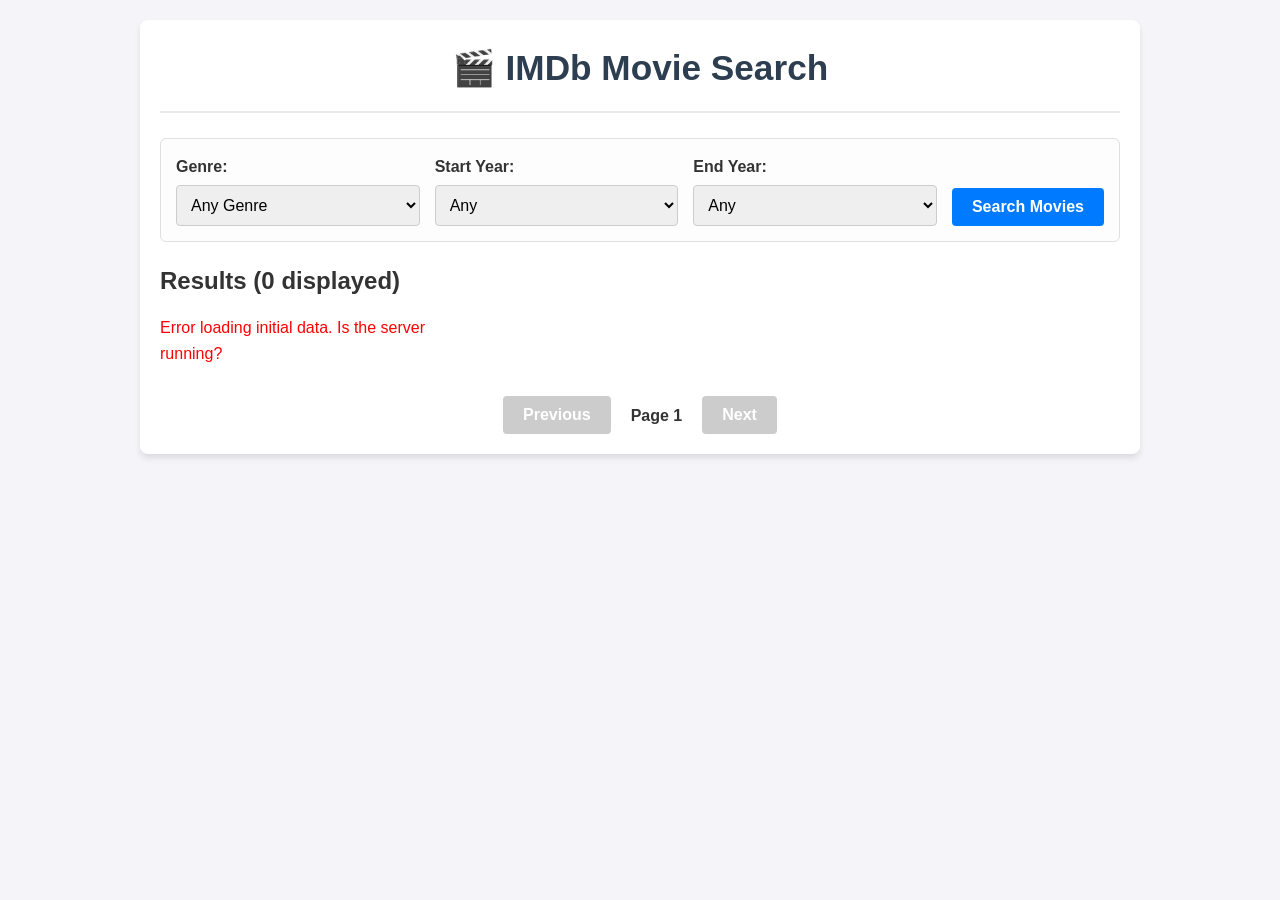
==== static/index.html @ 15ac7004 "Update project structure with search functionality and UI enhancements" ====
<!DOCTYPE html>
<html lang="en">
<head>
    <meta charset="UTF-8">
    <meta name="viewport" content="width=device-width, initial-scale=1.0">
    <title>IMDb Movie Search</title>
    <link rel="stylesheet" href="/static/style.css">
</head>
<body>
    <div class="container">
        <header>
            <h1>🎬 IMDb Movie Search</h1>
        </header>

        <main>
            <section class="filters">
                <div class="filter-group">
                    <label for="genre">Genre:</label>
                    <select id="genre">
                        <option value="">Any Genre</option>
                    </select>
                </div>

                <div class="filter-group">
                    <label for="startYear">Start Year:</label>
                    <select id="startYear">
                        <option value="">Any</option>
                    </select>
                </div>

                <div class="filter-group">
                    <label for="endYear">End Year:</label>
                    <select id="endYear">
                        <option value="">Any</option>
                    </select>
                </div>

                <button id="searchBtn">Search Movies</button>
            </section>

            <section class="results">
                <h2>Results (<span id="resultsCount">0</span> displayed)</h2>
                <div id="movieGrid" class="movie-grid">
                    <!-- Movie cards will be inserted here -->
                </div>
                <div class="pagination">
                    <button id="prevBtn" disabled>Previous</button>
                    <span id="pageInfo">Page 1</span>
                    <button id="nextBtn" disabled>Next</button>
                </div>
            </section>
        </main>
    </div>

    <script src="/static/app.js"></script>
</body>
</html>
---- static/style.css ----
* {
    box-sizing: border-box;
    margin: 0;
    padding: 0;
}

body {
    font-family: -apple-system, BlinkMacSystemFont, "Segoe UI", Roboto, Helvetica, Arial, sans-serif;
    background-color: #f4f4f9;
    color: #333;
    line-height: 1.6;
}

.container {
    max-width: 1000px;
    margin: 20px auto;
    padding: 20px;
    background: #fff;
    border-radius: 8px;
    box-shadow: 0 4px 6px rgba(0, 0, 0, 0.1);
}

header {
    text-align: center;
    margin-bottom: 25px;
    padding-bottom: 15px;
    border-bottom: 2px solid #eaeaea;
}

header h1 {
    color: #2c3e50;
    font-size: 2.2rem;
}

.filters {
    display: flex;
    justify-content: space-between;
    align-items: flex-end;
    gap: 15px;
    margin-bottom: 20px;
    background: #fdfdfd;
    padding: 15px;
    border-radius: 6px;
    border: 1px solid #e0e0e0;
}

.filter-group {
    display: flex;
    flex-direction: column;
    flex: 1;
}

.filter-group label {
    margin-bottom: 5px;
    font-weight: 600;
}

select {
    padding: 10px;
    border: 1px solid #ccc;
    border-radius: 4px;
    font-size: 1rem;
}

button {
    background-color: #007bff;
    color: white;
    padding: 10px 20px;
    border: none;
    border-radius: 4px;
    font-size: 1rem;
    cursor: pointer;
    transition: background-color 0.2s;
    font-weight: 600;
}

button:hover:not(:disabled) {
    background-color: #0056b3;
}

button:disabled {
    background-color: #ccc;
    cursor: not-allowed;
}

.results h2 {
    margin-bottom: 15px;
}

.movie-grid {
    display: grid;
    grid-template-columns: repeat(auto-fill, minmax(280px, 1fr));
    gap: 20px;
}

.movie-card {
    background: #fafafa;
    border: 1px solid #e6e6e6;
    padding: 15px;
    border-radius: 8px;
    box-shadow: 0 2px 4px rgba(0,0,0,0.05);
    transition: transform 0.2s;
}

.movie-card:hover {
    transform: translateY(-2px);
    box-shadow: 0 4px 8px rgba(0,0,0,0.1);
}

.movie-title {
    font-size: 1.2rem;
    font-weight: bold;
    color: #1a1a1a;
    margin-bottom: 8px;
}

.movie-info {
    font-size: 0.95rem;
    color: #555;
    margin-bottom: 4px;
}

.genre-tag {
    display: inline-block;
    background: #e2f0d9;
    color: #38761d;
    padding: 3px 8px;
    border-radius: 12px;
    font-size: 0.75rem;
    font-weight: bold;
    margin-right: 5px;
    margin-top: 5px;
}

.pagination {
    display: flex;
    justify-content: center;
    align-items: center;
    gap: 20px;
    margin-top: 30px;
}

#pageInfo {
    font-weight: bold;
}
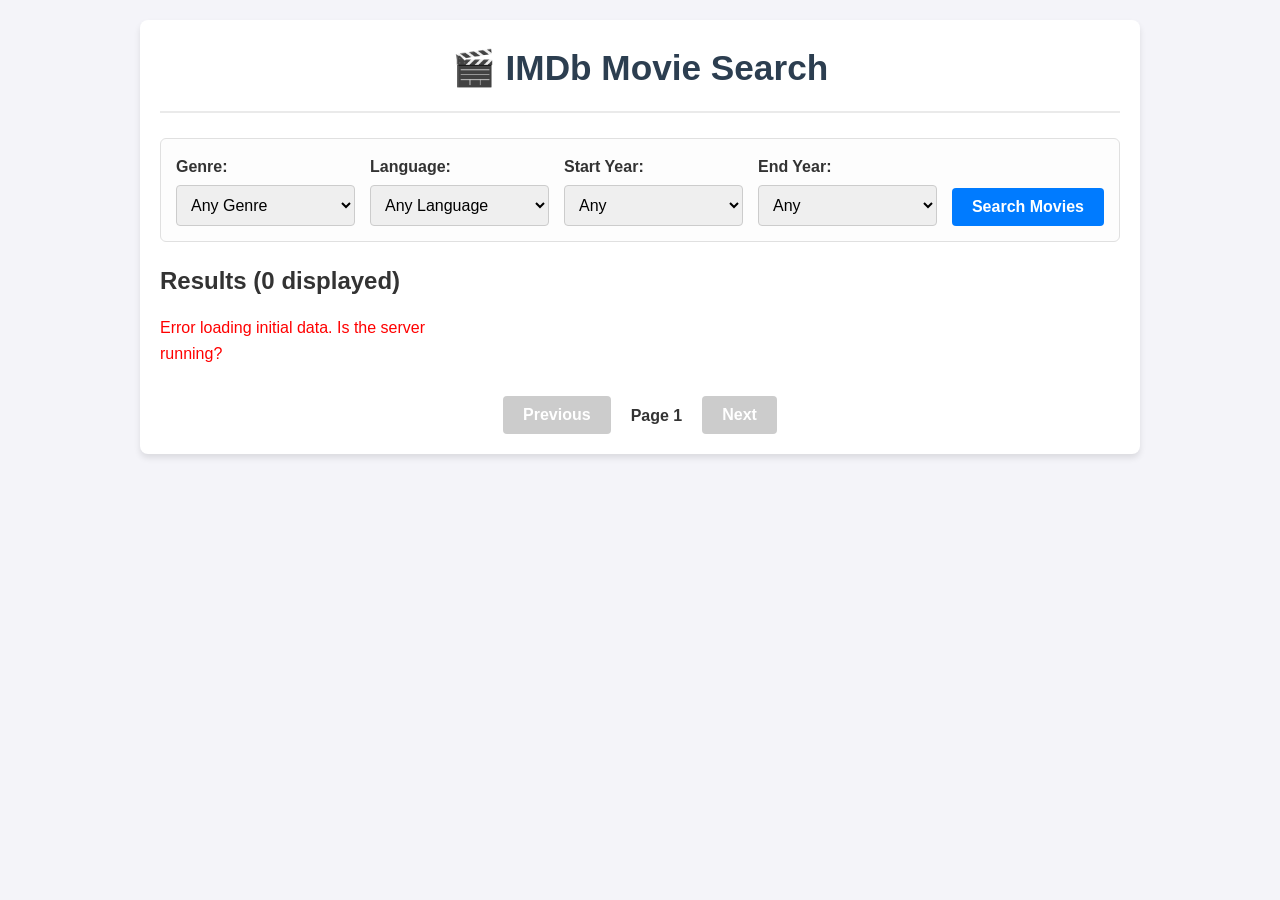
==== commit 1cbdb4c5: "Add language filtering to search functionality and UI" ====
--- a/static/index.html
+++ b/static/index.html
@@ -18,6 +18,13 @@
                     <label for="genre">Genre:</label>
                     <select id="genre">
                         <option value="">Any Genre</option>
+                    </select>
+                </div>
+
+                <div class="filter-group">
+                    <label for="language">Language:</label>
+                    <select id="language">
+                        <option value="">Any Language</option>
                     </select>
                 </div>
 
--- a/static/style.css
+++ b/static/style.css
@@ -107,6 +107,15 @@
     box-shadow: 0 4px 8px rgba(0,0,0,0.1);
 }
 
+.movie-poster {
+    width: 100%;
+    height: 300px;
+    object-fit: cover;
+    border-radius: 4px;
+    margin-bottom: 12px;
+    background-color: #ddd; /* placeholder background */
+}
+
 .movie-title {
     font-size: 1.2rem;
     font-weight: bold;
